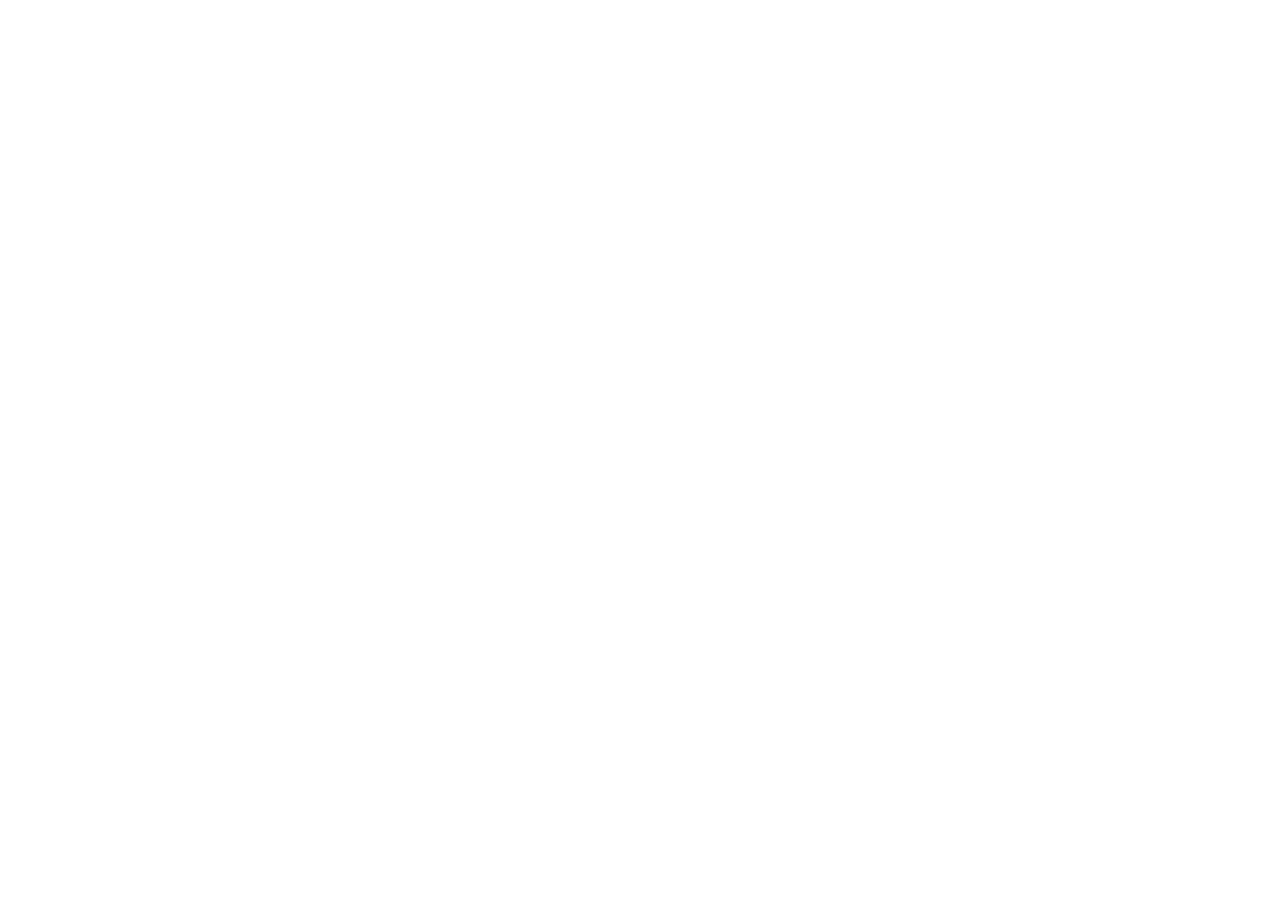
==== index.html @ b95366c8 "Deploying to gh-pages from @ KotDenisV/goit-js-hw-11@948e6265213ef6fc13df0af612c524c2e29b4391 🚀" ====
<!DOCTYPE html>
<html lang="en">
  <head>
    <meta charset="UTF-8" />
    <link rel="icon" type="image/svg+xml" href="/favicon.svg" />
    <meta name="viewport" content="width=device-width, initial-scale=1.0" />
    <title>Vanilla App Template</title>
    
    <script type="module" crossorigin src="/goit-js-hw-11/commonHelpers.js"></script>
    <link rel="stylesheet" href="/goit-js-hw-11/assets/index-10c40100.css">
  </head>
  <body>
    
  </body>
</html>
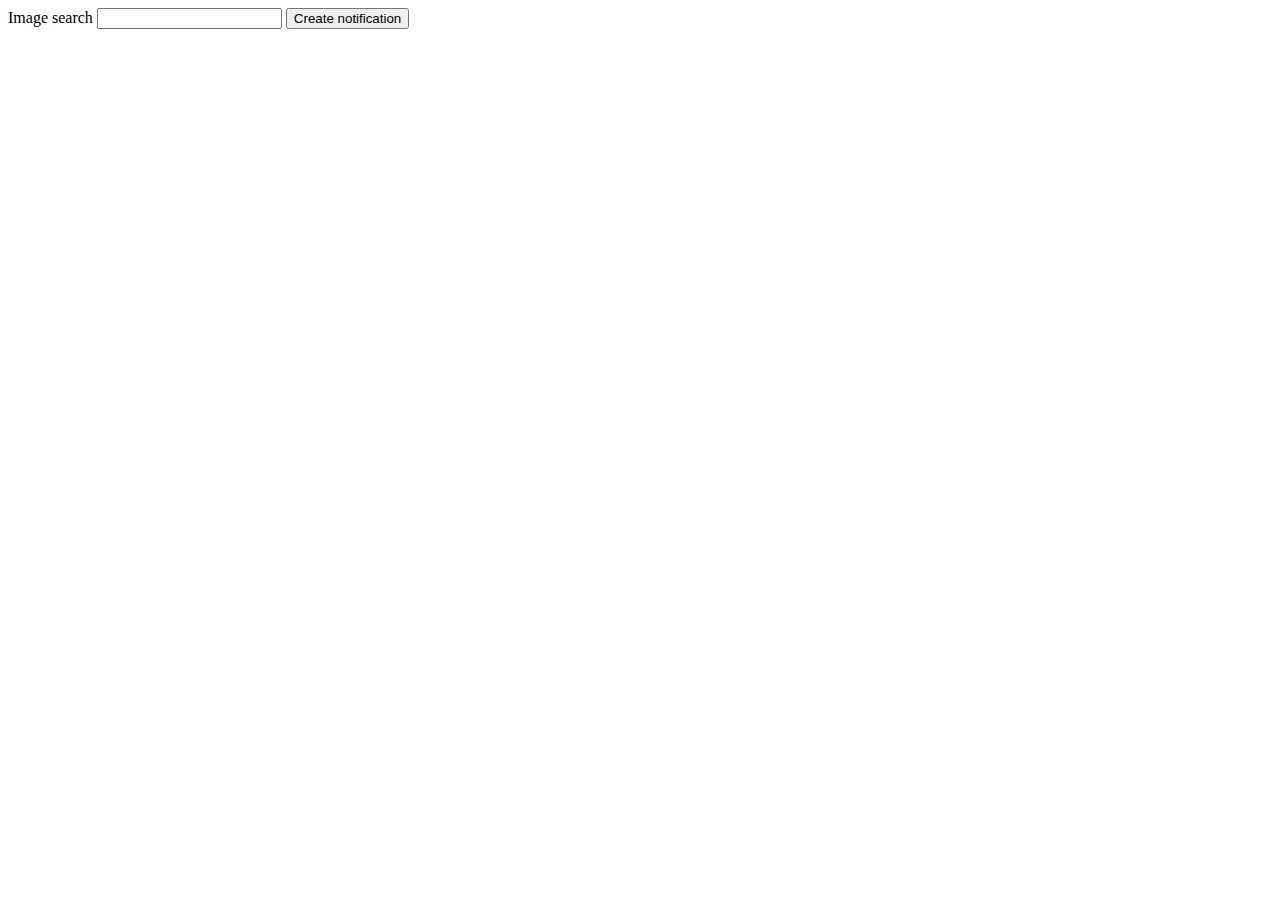
==== commit 5be805ed: "Deploying to gh-pages from @ KotDenisV/goit-js-hw-11@604bd41332a6e3da0c51661429dff8dd6f0c491f 🚀" ====
--- a/index.html
+++ b/index.html
@@ -4,12 +4,21 @@
     <meta charset="UTF-8" />
     <link rel="icon" type="image/svg+xml" href="/favicon.svg" />
     <meta name="viewport" content="width=device-width, initial-scale=1.0" />
-    <title>Vanilla App Template</title>
+    <title>Image search</title>
     
     <script type="module" crossorigin src="/goit-js-hw-11/commonHelpers.js"></script>
     <link rel="stylesheet" href="/goit-js-hw-11/assets/index-10c40100.css">
   </head>
   <body>
+    <form class="form">
+      <label>
+        Image search
+        <input type="number" name="delay" required />
+      </label>
+
+      <button type="submit">Create notification</button>
+    </form>
+
     
   </body>
 </html>
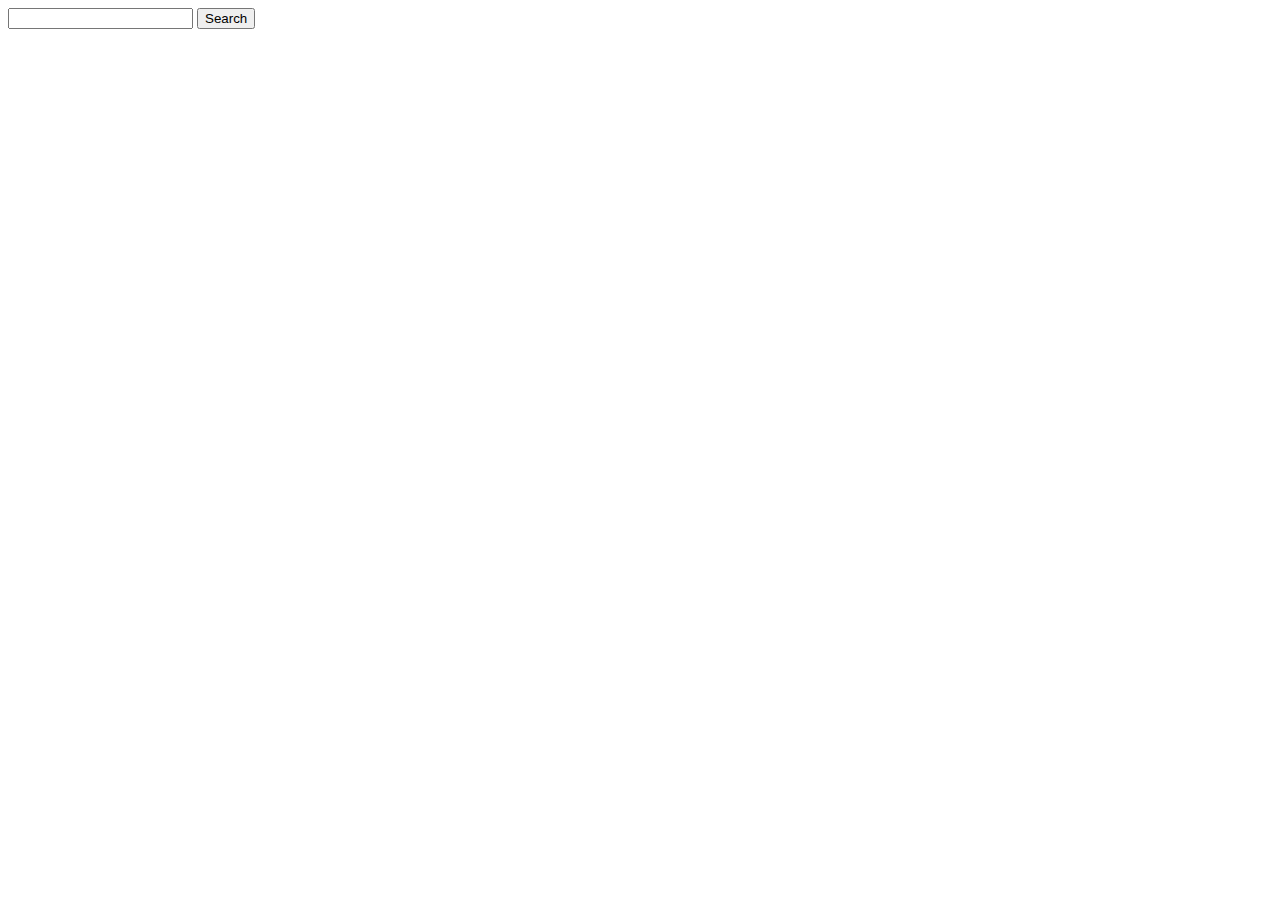
==== commit 9831661e: "Deploying to gh-pages from @ KotDenisV/goit-js-hw-11@5edc7eaad6a46a040a381161bde81a4954bdcb72 🚀" ====
--- a/index.html
+++ b/index.html
@@ -7,17 +7,19 @@
     <title>Image search</title>
     
     <script type="module" crossorigin src="/goit-js-hw-11/commonHelpers.js"></script>
-    <link rel="stylesheet" href="/goit-js-hw-11/assets/index-10c40100.css">
+    <link rel="stylesheet" href="/goit-js-hw-11/assets/index-5eb7d336.css">
   </head>
   <body>
-    <form class="form">
-      <label>
-        Image search
-        <input type="number" name="delay" required />
-      </label>
-
-      <button type="submit">Create notification</button>
-    </form>
+    <div class="block">
+      <form class="images-form">
+        <input type="text" name="query" />
+        <button type="submit">Search</button>
+      </form>
+      <div
+        class="hero-container fb images-container"
+        style="justify-content: start"
+      ></div>
+    </div>
 
     
   </body>
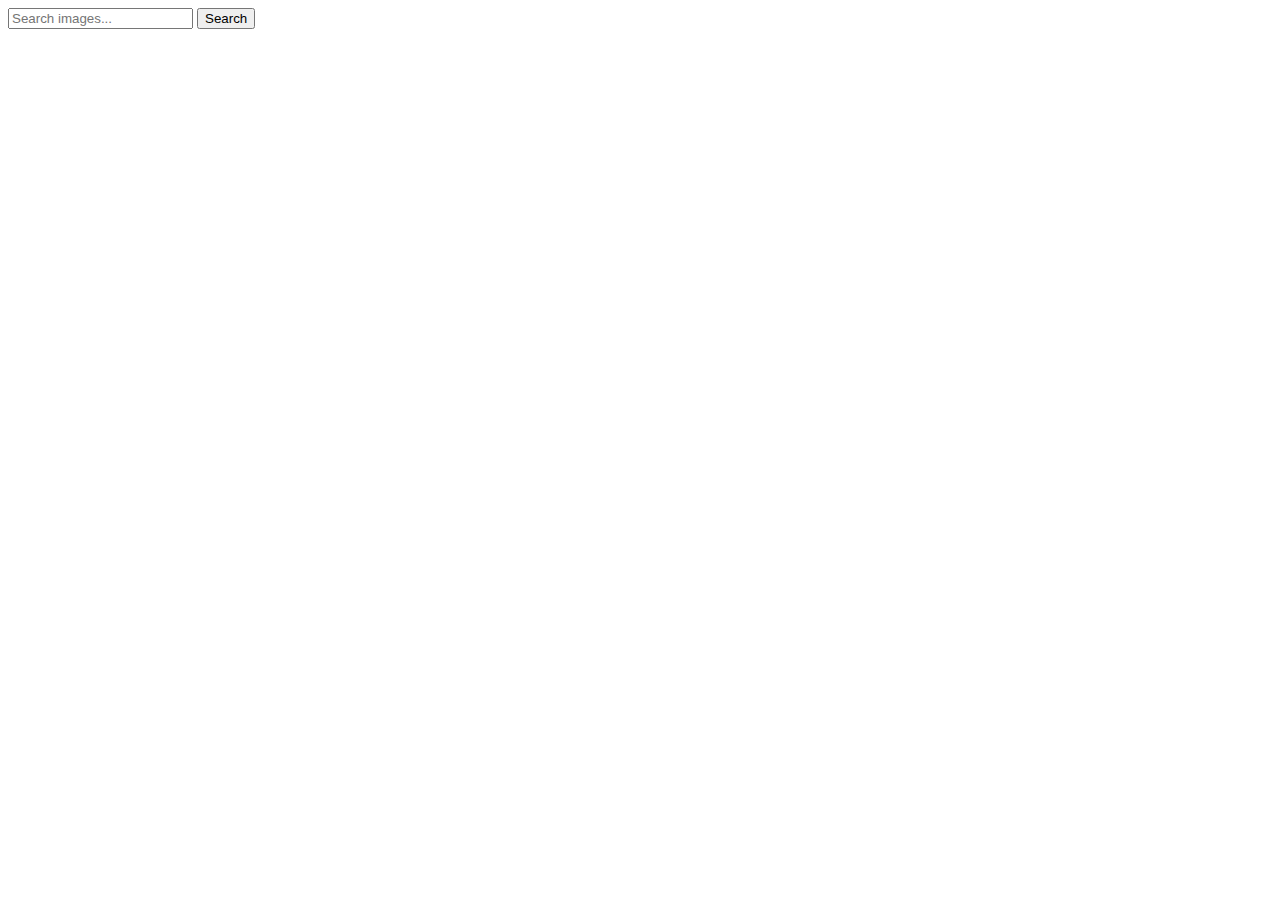
==== commit c1bc6dc0: "Deploying to gh-pages from @ KotDenisV/goit-js-hw-11@74320ca0ae38fb3567bf87d72931d5ea77234d6a 🚀" ====
--- a/index.html
+++ b/index.html
@@ -4,22 +4,29 @@
     <meta charset="UTF-8" />
     <link rel="icon" type="image/svg+xml" href="/favicon.svg" />
     <meta name="viewport" content="width=device-width, initial-scale=1.0" />
+    <link
+      rel="stylesheet"
+      href="https://fonts.googleapis.com/css2?family=Montserrat:wght@400;500&display=swap"
+    />
     <title>Image search</title>
     
     <script type="module" crossorigin src="/goit-js-hw-11/commonHelpers.js"></script>
-    <link rel="stylesheet" href="/goit-js-hw-11/assets/index-5eb7d336.css">
+    <link rel="modulepreload" crossorigin href="/goit-js-hw-11/assets/vendor-0fc460d7.js">
+    <link rel="stylesheet" href="/goit-js-hw-11/assets/vendor-4b066c51.css">
+    <link rel="stylesheet" href="/goit-js-hw-11/assets/index-ee867517.css">
   </head>
   <body>
-    <div class="block">
-      <form class="images-form">
-        <input type="text" name="query" />
-        <button type="submit">Search</button>
-      </form>
-      <div
-        class="hero-container fb images-container"
-        style="justify-content: start"
-      ></div>
-    </div>
+    <form class="images-form">
+      <input
+        class="images-form-input"
+        placeholder="Search images..."
+        type="text"
+        name="query"
+      />
+      <button class="images-form-button" type="submit">Search</button>
+    </form>
+
+    <ul class="gallery"></ul>
 
     
   </body>
